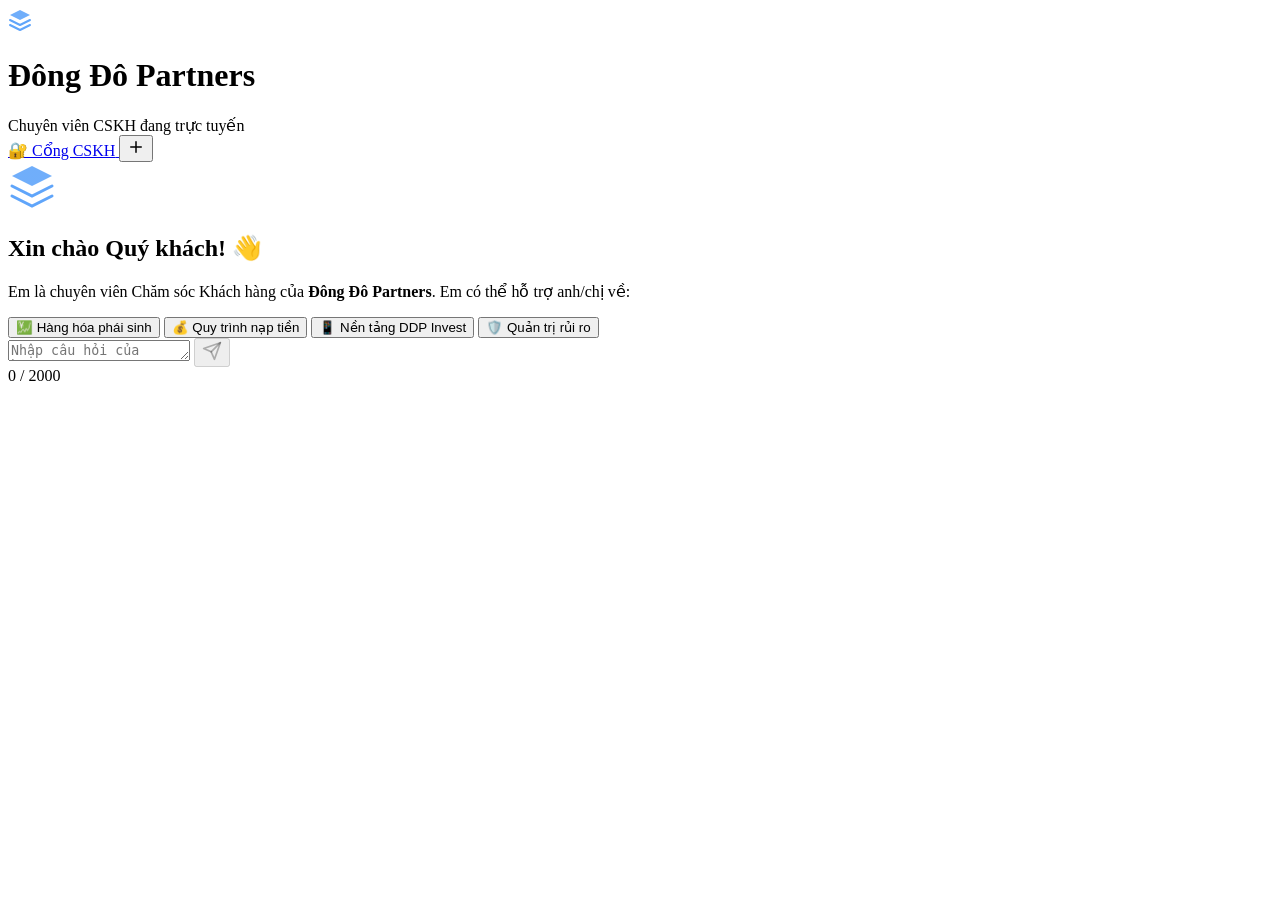
==== frontend/index.html @ ecce3b1d "feat: Add CSKH Portal & AI Learning Studio with guest chat and Auto-Learn toggle" ====
<!DOCTYPE html>
<html lang="vi">

<head>
    <meta charset="UTF-8">
    <meta name="viewport" content="width=device-width, initial-scale=1.0">
    <meta name="description"
        content="Chăm sóc khách hàng Đông Đô Partners - Tư vấn và giải đáp thắc mắc về Hàng hóa phái sinh, DDP Invest">
    <title>Đông Đô Partners - Chăm sóc Khách hàng</title>
    <link rel="preconnect" href="https://fonts.googleapis.com">
    <link rel="preconnect" href="https://fonts.gstatic.com" crossorigin>
    <link href="https://fonts.googleapis.com/css2?family=Inter:wght@300;400;500;600;700&display=swap" rel="stylesheet">
    <link rel="stylesheet" href="/static/style.css?v=4.0">
</head>

<body>
    <!-- Main Chat Container -->
    <div class="chat-container" id="chatContainer">
        <!-- Header -->
        <header class="chat-header" id="chatHeader">
            <div class="header-left">
                <div class="logo-wrapper">
                    <div class="logo-icon">
                        <svg width="24" height="24" viewBox="0 0 24 24" fill="none">
                            <path d="M12 2L2 7L12 12L22 7L12 2Z" fill="url(#grad1)" opacity="0.9" />
                            <path d="M2 17L12 22L22 17" stroke="url(#grad2)" stroke-width="2" stroke-linecap="round"
                                stroke-linejoin="round" />
                            <path d="M2 12L12 17L22 12" stroke="url(#grad2)" stroke-width="2" stroke-linecap="round"
                                stroke-linejoin="round" />
                            <defs>
                                <linearGradient id="grad1" x1="2" y1="2" x2="22" y2="12">
                                    <stop offset="0%" stop-color="#60a5fa" />
                                    <stop offset="100%" stop-color="#a78bfa" />
                                </linearGradient>
                                <linearGradient id="grad2" x1="2" y1="12" x2="22" y2="22">
                                    <stop offset="0%" stop-color="#60a5fa" />
                                    <stop offset="100%" stop-color="#a78bfa" />
                                </linearGradient>
                            </defs>
                        </svg>
                    </div>
                    <div class="header-text">
                        <h1>Đông Đô Partners</h1>
                        <span class="status-badge" id="statusBadge">
                            <span class="status-dot"></span>
                            Chuyên viên CSKH đang trực tuyến
                        </span>
                    </div>
                </div>

                <div class="header-actions">
                    <a href="/admin" class="btn-cskh-portal" title="Truy cập Cổng Quản trị & CSKH Đông Đô" target="_blank">
                        <span class="icon">🔐</span>
                        <span class="text">Cổng CSKH</span>
                    </a>
                    <button class="btn-header" id="btnNewChat" title="Cuộc trò chuyện mới">
                        <svg width="18" height="18" viewBox="0 0 24 24" fill="none" stroke="currentColor" stroke-width="2"
                            stroke-linecap="round" stroke-linejoin="round">
                            <path d="M12 5V19M5 12H19" />
                        </svg>
                    </button>
                </div>
            </div>
        </header>

        <!-- Messages Area -->
        <main class="chat-messages" id="chatMessages">
            <!-- Welcome Message -->
            <div class="welcome-screen" id="welcomeScreen">
                <div class="welcome-icon">
                    <svg width="48" height="48" viewBox="0 0 24 24" fill="none">
                        <path d="M12 2L2 7L12 12L22 7L12 2Z" fill="url(#wgrad1)" opacity="0.9" />
                        <path d="M2 17L12 22L22 17" stroke="url(#wgrad2)" stroke-width="1.5" stroke-linecap="round" />
                        <path d="M2 12L12 17L22 12" stroke="url(#wgrad2)" stroke-width="1.5" stroke-linecap="round" />
                        <defs>
                            <linearGradient id="wgrad1" x1="2" y1="2" x2="22" y2="12">
                                <stop offset="0%" stop-color="#60a5fa" />
                                <stop offset="100%" stop-color="#a78bfa" />
                            </linearGradient>
                            <linearGradient id="wgrad2" x1="2" y1="12" x2="22" y2="22">
                                <stop offset="0%" stop-color="#60a5fa" />
                                <stop offset="100%" stop-color="#a78bfa" />
                            </linearGradient>
                        </defs>
                    </svg>
                </div>
                <h2>Xin chào Quý khách! 👋</h2>
                <p>Em là chuyên viên Chăm sóc Khách hàng của <strong>Đông Đô Partners</strong>. Em có thể hỗ trợ anh/chị về:</p>
                <div class="suggestion-chips">
                    <button class="chip" data-message="Hàng hóa phái sinh là gì?">💹 Hàng hóa phái sinh</button>
                    <button class="chip" data-message="Hướng dẫn tôi cách nạp tiền vào tài khoản">💰 Quy trình nạp tiền</button>
                    <button class="chip" data-message="Giới thiệu về nền tảng DDP Invest">📱 Nền tảng DDP Invest</button>
                    <button class="chip" data-message="Cách quản trị rủi ro khi giao dịch?">🛡️ Quản trị rủi ro</button>
                </div>
            </div>
        </main>

        <!-- Input Area -->
        <footer class="chat-input-area" id="chatInputArea">
            <div class="input-wrapper">
                <textarea id="messageInput" placeholder="Nhập câu hỏi của bạn..." rows="1" maxlength="2000"></textarea>
                <button class="btn-send" id="btnSend" disabled title="Gửi tin nhắn">
                    <svg width="20" height="20" viewBox="0 0 24 24" fill="none" stroke="currentColor" stroke-width="2"
                        stroke-linecap="round" stroke-linejoin="round">
                        <path d="M22 2L11 13" />
                        <path d="M22 2L15 22L11 13L2 9L22 2Z" />
                    </svg>
                </button>
            </div>
            <div class="input-footer">
                <span class="char-count" id="charCount">0 / 2000</span>
            </div>
        </footer>
    </div>

    <script src="/static/script.js?v=4.0"></script>
</body>

</html>
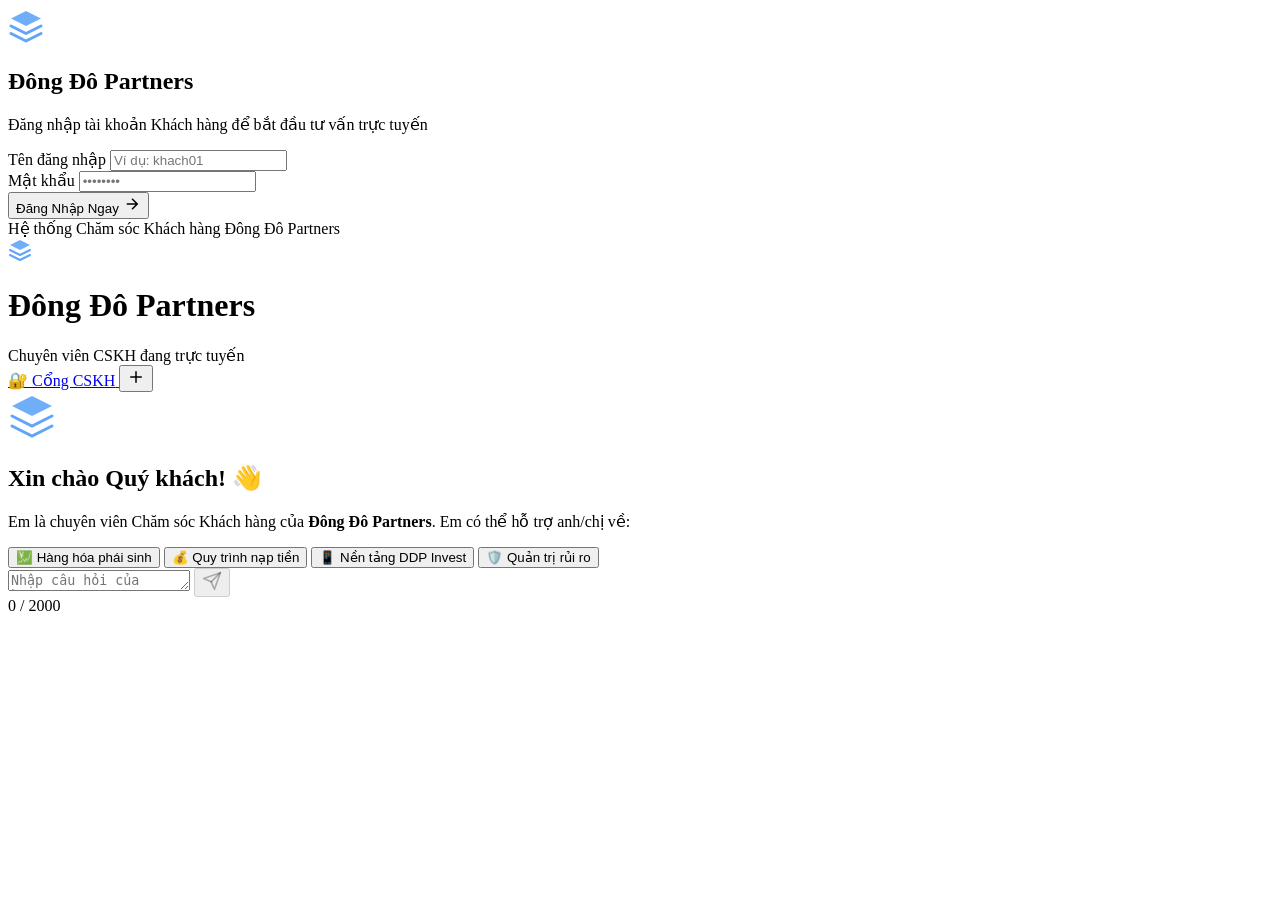
==== commit 393838f9: "feat: Add customer login requirement and 5 customer accounts (khach01-khach05)" ====
--- a/frontend/index.html
+++ b/frontend/index.html
@@ -10,10 +10,61 @@
     <link rel="preconnect" href="https://fonts.googleapis.com">
     <link rel="preconnect" href="https://fonts.gstatic.com" crossorigin>
     <link href="https://fonts.googleapis.com/css2?family=Inter:wght@300;400;500;600;700&display=swap" rel="stylesheet">
-    <link rel="stylesheet" href="/static/style.css?v=4.0">
+    <link rel="stylesheet" href="/static/style.css?v=7.0.0">
 </head>
 
 <body>
+    <!-- Login Modal Overlay (Hiển thị khi khách chưa đăng nhập) -->
+    <div class="login-overlay" id="clientLoginOverlay">
+        <div class="login-card">
+            <div class="login-brand">
+                <div class="logo-icon large">
+                    <svg width="36" height="36" viewBox="0 0 24 24" fill="none">
+                        <path d="M12 2L2 7L12 12L22 7L12 2Z" fill="url(#clientGrad1)" opacity="0.9" />
+                        <path d="M2 17L12 22L22 17" stroke="url(#clientGrad2)" stroke-width="2" stroke-linecap="round" stroke-linejoin="round" />
+                        <path d="M2 12L12 17L22 12" stroke="url(#clientGrad2)" stroke-width="2" stroke-linecap="round" stroke-linejoin="round" />
+                        <defs>
+                            <linearGradient id="clientGrad1" x1="2" y1="2" x2="22" y2="12">
+                                <stop offset="0%" stop-color="#60a5fa" />
+                                <stop offset="100%" stop-color="#a78bfa" />
+                            </linearGradient>
+                            <linearGradient id="clientGrad2" x1="2" y1="12" x2="22" y2="22">
+                                <stop offset="0%" stop-color="#60a5fa" />
+                                <stop offset="100%" stop-color="#a78bfa" />
+                            </linearGradient>
+                        </defs>
+                    </svg>
+                </div>
+                <h2>Đông Đô Partners</h2>
+                <p class="login-subtitle">Đăng nhập tài khoản Khách hàng để bắt đầu tư vấn trực tuyến</p>
+            </div>
+
+            <form id="clientLoginForm" class="login-form">
+                <div class="form-group">
+                    <label for="clientUsername">Tên đăng nhập</label>
+                    <input type="text" id="clientUsername" placeholder="Ví dụ: khach01" required autocomplete="username">
+                </div>
+                <div class="form-group">
+                    <label for="clientPassword">Mật khẩu</label>
+                    <input type="password" id="clientPassword" placeholder="••••••••" required autocomplete="current-password">
+                </div>
+
+                <div id="clientLoginError" class="login-error"></div>
+
+                <button type="submit" class="btn-login-submit" id="btnClientLogin">
+                    <span>Đăng Nhập Ngay</span>
+                    <svg width="18" height="18" viewBox="0 0 24 24" fill="none" stroke="currentColor" stroke-width="2">
+                        <path d="M5 12h14M12 5l7 7-7 7"/>
+                    </svg>
+                </button>
+            </form>
+
+            <div class="login-footer-hint">
+                <span>Hệ thống Chăm sóc Khách hàng Đông Đô Partners</span>
+            </div>
+        </div>
+    </div>
+
     <!-- Main Chat Container -->
     <div class="chat-container" id="chatContainer">
         <!-- Header -->
@@ -49,6 +100,16 @@
                 </div>
 
                 <div class="header-actions">
+                    <div class="customer-profile" id="customerProfile" style="display: none;">
+                        <span class="user-badge" id="clientUserName">👤 Khách hàng</span>
+                        <button class="btn-client-logout" id="btnClientLogout" title="Đăng xuất">
+                            <svg width="15" height="15" viewBox="0 0 24 24" fill="none" stroke="currentColor" stroke-width="2">
+                                <path d="M9 21H5a2 2 0 0 1-2-2V5a2 2 0 0 1 2-2h4" />
+                                <polyline points="16 17 21 12 16 7" />
+                                <line x1="21" y1="12" x2="9" y2="12" />
+                            </svg>
+                        </button>
+                    </div>
                     <a href="/admin" class="btn-cskh-portal" title="Truy cập Cổng Quản trị & CSKH Đông Đô" target="_blank">
                         <span class="icon">🔐</span>
                         <span class="text">Cổng CSKH</span>
@@ -113,7 +174,7 @@
         </footer>
     </div>
 
-    <script src="/static/script.js?v=4.0"></script>
+    <script src="/static/script.js?v=7.0.0"></script>
 </body>
 
 </html>
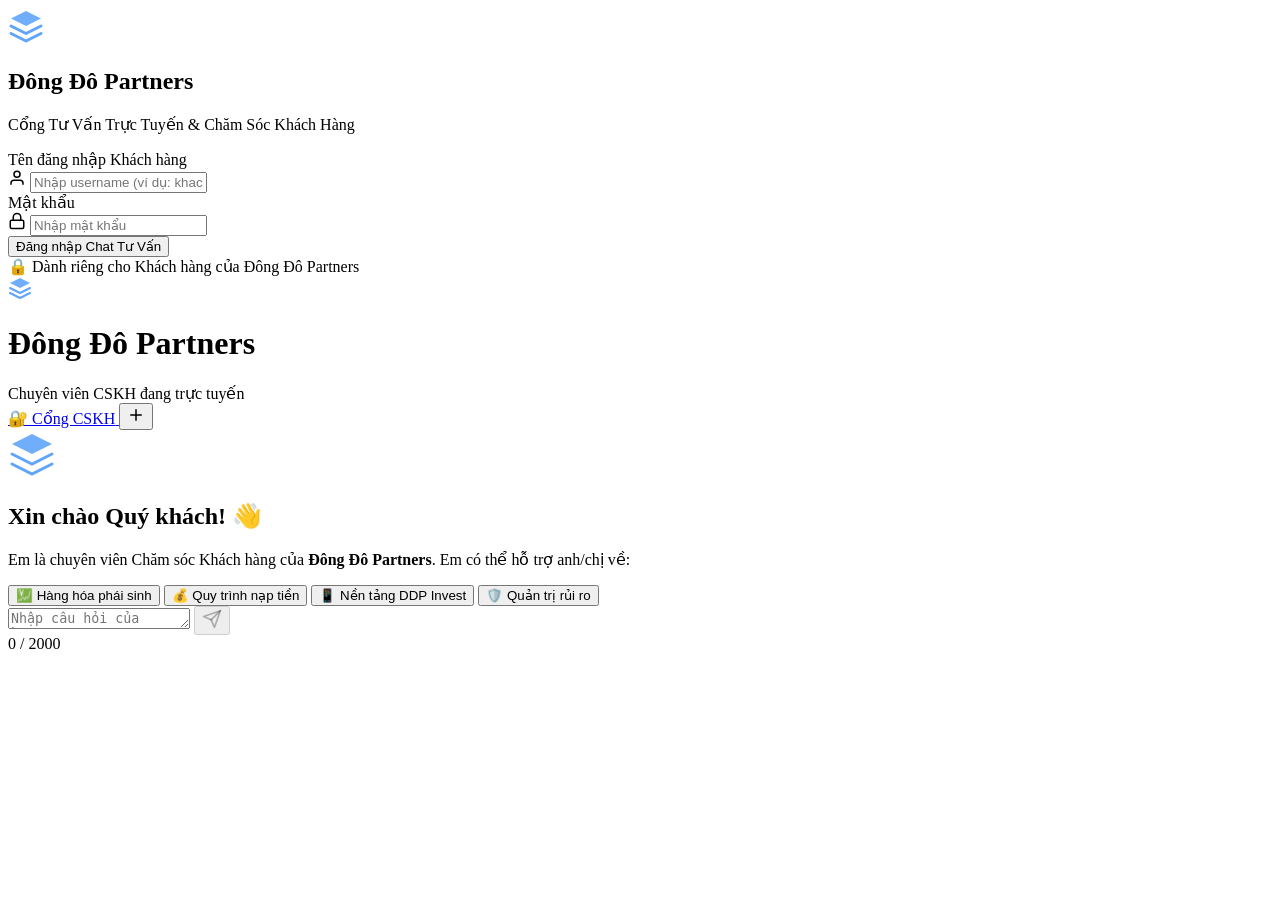
==== commit f69b7109: "style: Match client login modal design with CS Studio (Image 2)" ====
--- a/frontend/index.html
+++ b/frontend/index.html
@@ -10,7 +10,7 @@
     <link rel="preconnect" href="https://fonts.googleapis.com">
     <link rel="preconnect" href="https://fonts.gstatic.com" crossorigin>
     <link href="https://fonts.googleapis.com/css2?family=Inter:wght@300;400;500;600;700&display=swap" rel="stylesheet">
-    <link rel="stylesheet" href="/static/style.css?v=7.0.0">
+    <link rel="stylesheet" href="/static/style.css?v=8.0.0">
 </head>
 
 <body>
@@ -36,31 +36,41 @@
                     </svg>
                 </div>
                 <h2>Đông Đô Partners</h2>
-                <p class="login-subtitle">Đăng nhập tài khoản Khách hàng để bắt đầu tư vấn trực tuyến</p>
+                <p class="login-subtitle">Cổng Tư Vấn Trực Tuyến &amp; Chăm Sóc Khách Hàng</p>
             </div>
 
             <form id="clientLoginForm" class="login-form">
                 <div class="form-group">
-                    <label for="clientUsername">Tên đăng nhập</label>
-                    <input type="text" id="clientUsername" placeholder="Ví dụ: khach01" required autocomplete="username">
+                    <label for="clientUsername">Tên đăng nhập Khách hàng</label>
+                    <div class="input-icon-wrapper">
+                        <svg width="18" height="18" viewBox="0 0 24 24" fill="none" stroke="currentColor" stroke-width="2">
+                            <path d="M20 21v-2a4 4 0 0 0-4-4H8a4 4 0 0 0-4 4v2" />
+                            <circle cx="12" cy="7" r="4" />
+                        </svg>
+                        <input type="text" id="clientUsername" placeholder="Nhập username (ví dụ: khach01..05)" required autocomplete="username">
+                    </div>
                 </div>
+
                 <div class="form-group">
                     <label for="clientPassword">Mật khẩu</label>
-                    <input type="password" id="clientPassword" placeholder="••••••••" required autocomplete="current-password">
+                    <div class="input-icon-wrapper">
+                        <svg width="18" height="18" viewBox="0 0 24 24" fill="none" stroke="currentColor" stroke-width="2">
+                            <rect x="3" y="11" width="18" height="11" rx="2" ry="2" />
+                            <path d="M7 11V7a5 5 0 0 1 10 0v4" />
+                        </svg>
+                        <input type="password" id="clientPassword" placeholder="Nhập mật khẩu" required autocomplete="current-password">
+                    </div>
                 </div>
 
                 <div id="clientLoginError" class="login-error"></div>
 
-                <button type="submit" class="btn-login-submit" id="btnClientLogin">
-                    <span>Đăng Nhập Ngay</span>
-                    <svg width="18" height="18" viewBox="0 0 24 24" fill="none" stroke="currentColor" stroke-width="2">
-                        <path d="M5 12h14M12 5l7 7-7 7"/>
-                    </svg>
+                <button type="submit" class="btn-login" id="btnClientLogin">
+                    <span>Đăng nhập Chat Tư Vấn</span>
                 </button>
             </form>
 
-            <div class="login-footer-hint">
-                <span>Hệ thống Chăm sóc Khách hàng Đông Đô Partners</span>
+            <div class="login-footer-note">
+                🔒 Dành riêng cho Khách hàng của Đông Đô Partners
             </div>
         </div>
     </div>
@@ -174,7 +184,7 @@
         </footer>
     </div>
 
-    <script src="/static/script.js?v=7.0.0"></script>
+    <script src="/static/script.js?v=8.0.0"></script>
 </body>
 
 </html>
